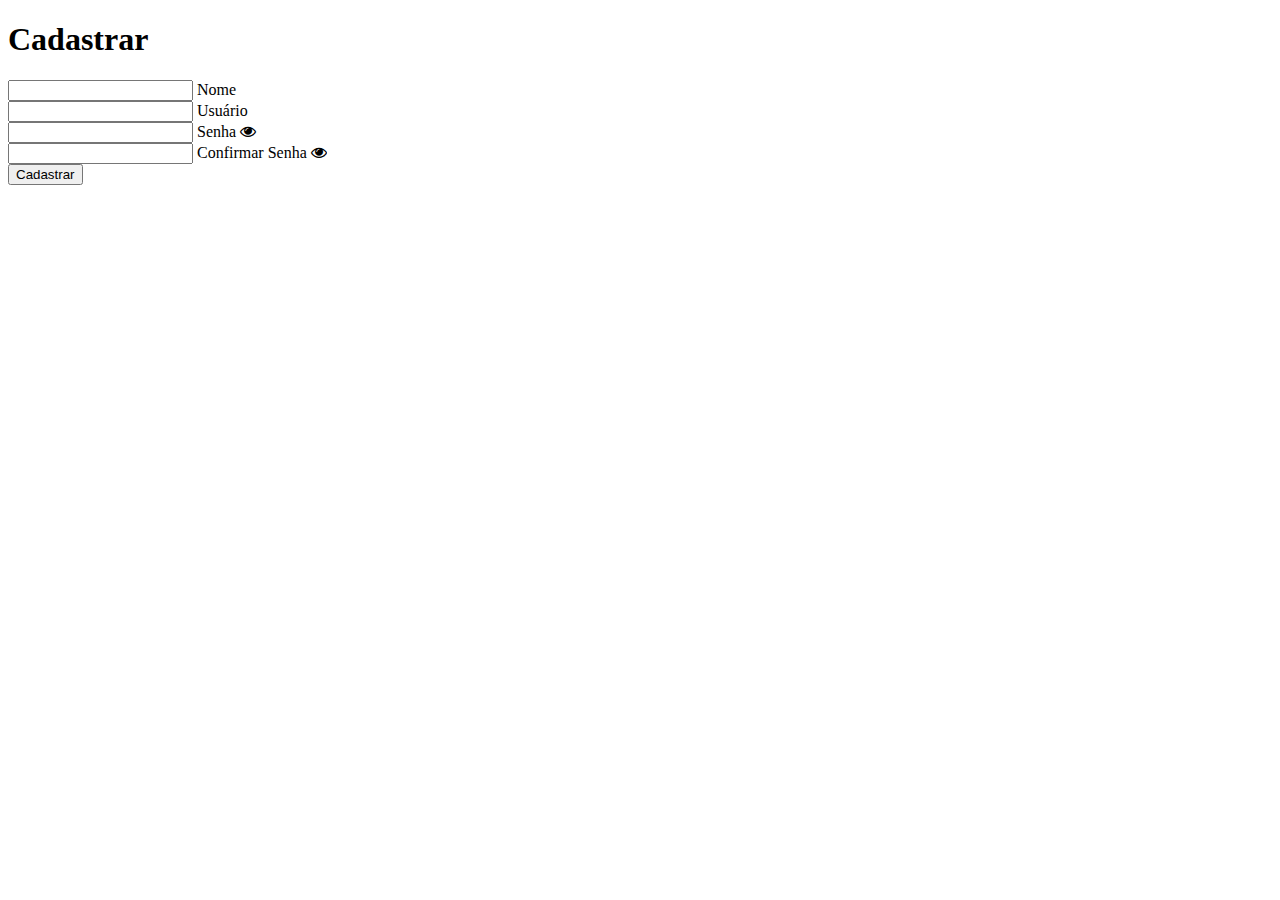
==== HTML/cadastro.html @ 9407d299 "new test" ====
<!DOCTYPE html>
<html lang="pt-br">
<head>
    <meta charset="UTF-8">
    <meta http-equiv="X-UA-Compatible" content="IE=edge">
    <meta name="viewport" content="width=device-width, initial-scale=1.0">
    <title>Cadastro</title>
    <link rel="stylesheet" href="assets\css\cadastro.css">
    <link rel="stylesheet" href="https://stackpath.bootstrapcdn.com/font-awesome/4.7.0/css/font-awesome.min.css"> 
</head>
<body>
    <div class = 'container'>

        <div class = 'card'>
            <h1>Cadastrar</h1>

            <div id="msgError"></div>
            <div id="msgSuccess"></div>

            <div class = 'label-float'>
                <input type="text" id="nome" placeholder="" required>
                <label id ="labelNome" for="nome">Nome</label>
            </div>

            <div class = 'label-float'>
                <input type="text" id="usuario" placeholder="" required>
                <label id ="labelUsuario" for="usuario">Usuário</label>
            </div>

            <div class = 'label-float'>
                <input type="password" id="senha" placeholder="" required>
                <label id ="labelSenha" for="senha">Senha</label>
                <i id = "verSenha"class="fa fa-eye" aria-hidden="true"></i>
            </div>

            <div class = 'label-float'>
                <input type="password" id="confirmSenha" placeholder="" required>
                <label id ="labelConfirmSenha" for="confirmSenha">Confirmar Senha</label>
                <i id = "verConfirmSenha" class="fa fa-eye" aria-hidden="true"></i>
            </div>

            <div class="justify-center">
                <button onclick = 'cadastrar()'>Cadastrar</button> 
            </div>

        </div>

    </div>
    <script src = "assets\JS\olho.js"></script>
    <script src = "assets\JS\olho2.js"></script>
</body>
</html>
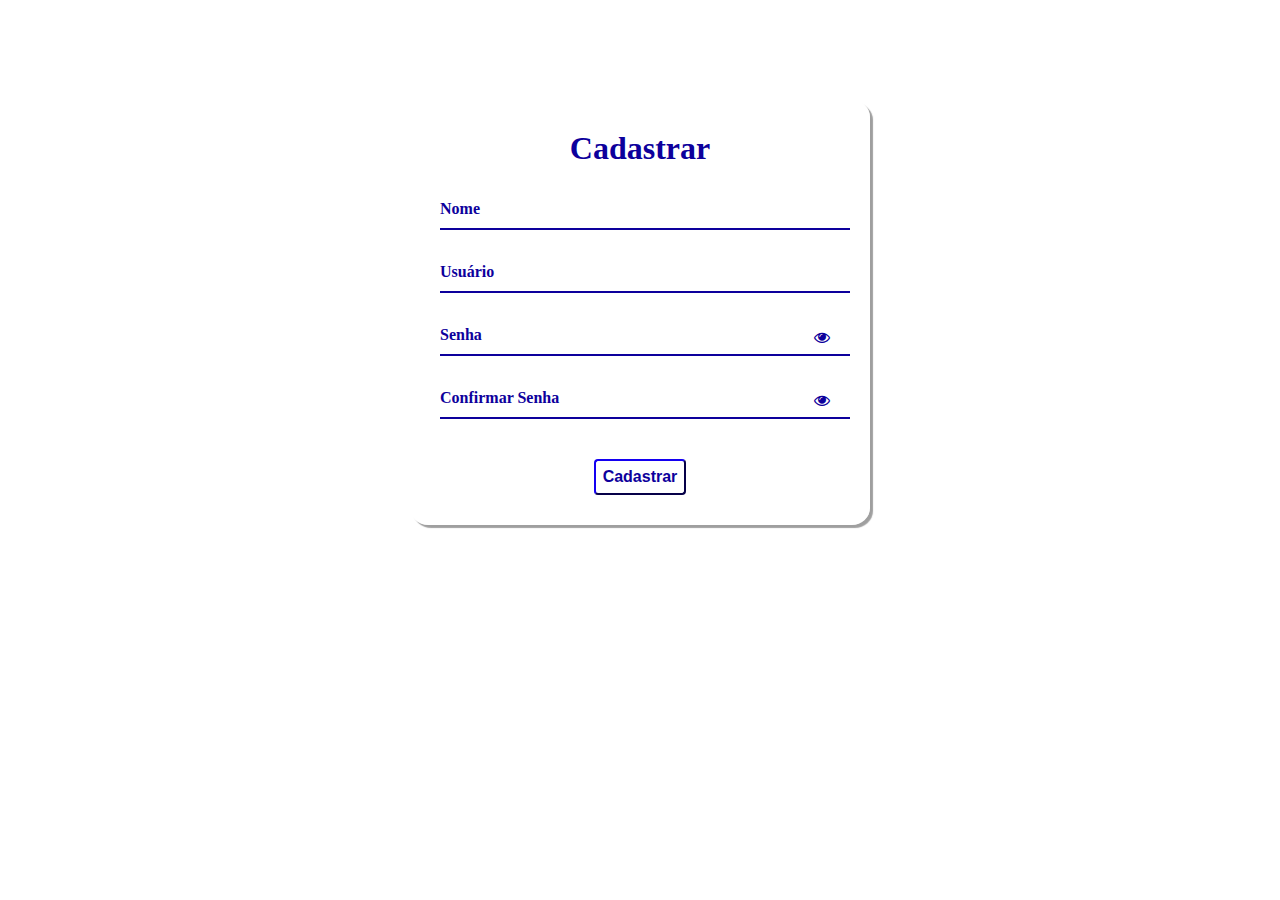
==== commit 8f49f81b: "askdo" ====
--- a/HTML/cadastro.html
+++ b/HTML/cadastro.html
@@ -5,7 +5,7 @@
     <meta http-equiv="X-UA-Compatible" content="IE=edge">
     <meta name="viewport" content="width=device-width, initial-scale=1.0">
     <title>Cadastro</title>
-    <link rel="stylesheet" href="assets\css\cadastro.css">
+    <link rel="stylesheet" href="/assets/css/cadastro.css">
     <link rel="stylesheet" href="https://stackpath.bootstrapcdn.com/font-awesome/4.7.0/css/font-awesome.min.css"> 
 </head>
 <body>
@@ -48,5 +48,7 @@
     </div>
     <script src = "assets\JS\olho.js"></script>
     <script src = "assets\JS\olho2.js"></script>
+    <script src = "assets\JS\consumo.js"></script>
+    <script src = "assets\JS\crud.js"></script>
 </body>
 </html>--- a/assets/css/cadastro.css
+++ b/assets/css/cadastro.css
@@ -0,0 +1,128 @@
+@import url('https://fonts.googleapis.com/css2?family=Chakra+Petch:ital,wght@1,600&family=Open+Sans:ital,wght@1,500&family=Roboto:ital,wght@0,100;0,300;0,400;0,500;0,700;0,900;1,100;1,300;1,400;1,500;1,700;1,900&display=swap');
+
+* {
+    margin:0;
+    padding: 0;
+    font-family: 'roboto' sans-serif;
+}
+
+body {
+    background-image: url(https://images.hdqwalls.com/download/water-drop-cf-1920x1080.jpg);
+    background-repeat:no-repeat;
+    background-size: cover;
+    background-attachment: fixed;
+}
+
+.container {
+    display:flex;
+    justify-content: center;
+    width: 100%;
+    margin-top: 100px;
+}
+
+.card {
+    background-color: #ffffff80;
+    padding: 30px;
+    border-radius: 4%;
+    box-shadow: 3px 3px 1px 0px #00000060;
+    width: 400px;
+}
+
+h1{
+    text-align: center;
+    margin-bottom: 20px;
+    color:#0d009c;
+}
+
+.label-float input {
+    width:100%;
+    padding: 5px 5px;
+    display: inline-block;
+    border: 0;
+    border-bottom: 2px solid #0d009c;
+    background-color: transparent;
+    outline:none;
+    min-width: 180px;
+    font-size:16px;
+    transition: all .3s ease-out;
+    border-radius: 0;
+}
+
+.label-float {
+    position: relative;
+    padding-top: 13px;
+    margin-top: 5%;
+    margin-bottom: 5%;
+}
+
+.label-float input:focus{
+    border-bottom: 2px solid #4038a0;
+}
+
+.label-float label{
+    color: #0d009c;
+    pointer-events: none;
+    position:absolute;
+    top: 0;
+    left: 0;
+    margin-top: 13px;
+    transition: all .3s ease-out;
+    font-weight: bold;
+}
+
+.label-float input:focus + label,
+.label-float input:valid + label{
+    font-size: 13px;
+    margin-top: 0;
+    color: #4038a0;
+}
+
+button {
+    background-color: transparent;
+    border-color: #0d009c;
+    color:#0d009c;
+    padding: 7px;
+    font-weight: bold;
+    font-size:12pt;
+    margin-top: 20px;
+    border-radius: 4px;
+    cursor: pointer;
+    outline: none;
+    transition: all .4s ease-out;
+}
+
+button:hover{
+    background-color: #0d009c;
+    color:#fff;
+}
+
+.justify-center {
+    display: flex;
+    justify-content: center;
+}
+
+.fa-eye{
+    position: absolute;
+    top: 16px;
+    right: 10px;
+    cursor: pointer;
+    color: #0d009c;
+}   
+
+#msgError {
+    text-align: center;
+    color: #ff0000;
+    background-color: #ffbbbb;
+    padding: 10px;
+    border-radius: 4px;
+    display: none;
+}
+
+#msgSuccess {
+    text-align: center;
+    color: #00bb00;
+    background-color: #bbffbe;
+    padding: 10px;
+    border-radius: 4px;
+    display: none;
+}